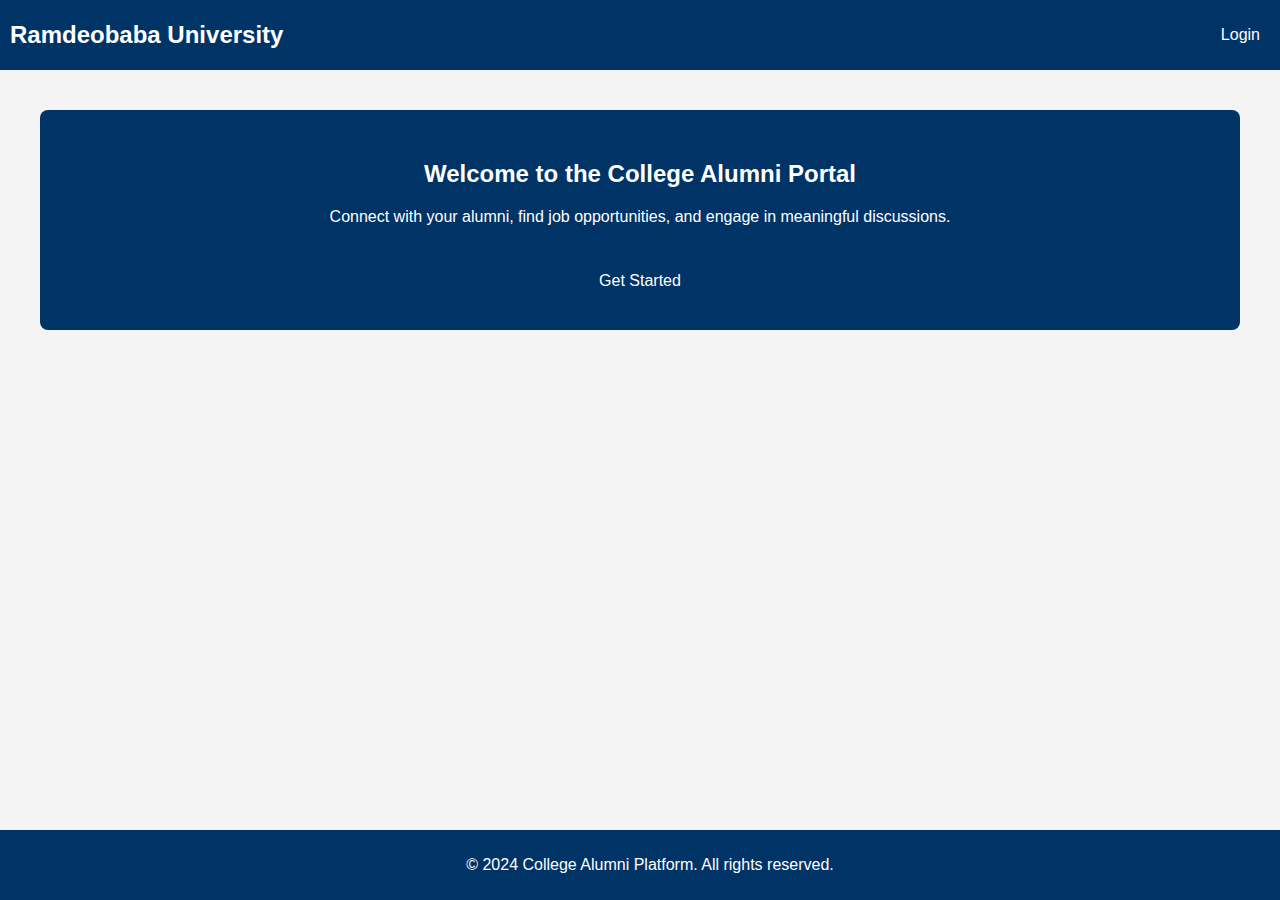
==== index.html @ f7ee5e94 "initial commit" ====
<!DOCTYPE html>
<html lang="en">
<head>
  <meta charset="UTF-8">
  <meta name="viewport" content="width=device-width, initial-scale=1.0">
  <title>Welcome to College Alumni Platform</title>
  <link rel="stylesheet" href="/css/home.css">
</head>
<body>
  <header>
    <div class="logo">Ramdeobaba University</div>
    <nav>
      <ul>
        <li><a href="login.html">Login</a></li>
      </ul>
    </nav>
  </header>

  <main>
    <section class="intro">
      <h2>Welcome to the College Alumni Portal</h2>
      <p>Connect with your alumni, find job opportunities, and engage in meaningful discussions.</p>
      <a href="login.html" class="btn">Get Started</a>
    </section>
  </main>

  <footer>
    <p>&copy; 2024 College Alumni Platform. All rights reserved.</p>
  </footer>
</body>
</html>
---- css/home.css ----
body {
    font-family: Arial, sans-serif;
    margin: 0;
    padding: 0;
    background-color: #f4f4f4;
  }
  
  header {
    background: #003366;
    color: white;
    padding: 10px;
    display: flex;
    justify-content: space-between;
    align-items: center;
  }
  
  header .logo {
    font-size: 24px;
    font-weight: bold;
  }
  
  header nav ul {
    list-style: none;
    padding: 0;
  }
  
  header nav ul li {
    display: inline;
  }
  
  header nav ul li a {
    color: white;
    text-decoration: none;
    padding: 10px;
  }
  
  main {
    padding: 40px;
    text-align: center;
  }
  
  .intro {
    background: #003366;
    color: white;
    padding: 30px;
    border-radius: 8px;
  }
  
  .btn {
    background-color: #003366;
    color: white;
    padding: 10px 15px;
    text-decoration: none;
    border-radius: 5px;
    display: inline-block;
    margin-top: 20px;
  }
  
  footer {
    text-align: center;
    padding: 10px;
    background-color: #003366;
    color: white;
    position: fixed;
    width: 100%;
    bottom: 0;
  }
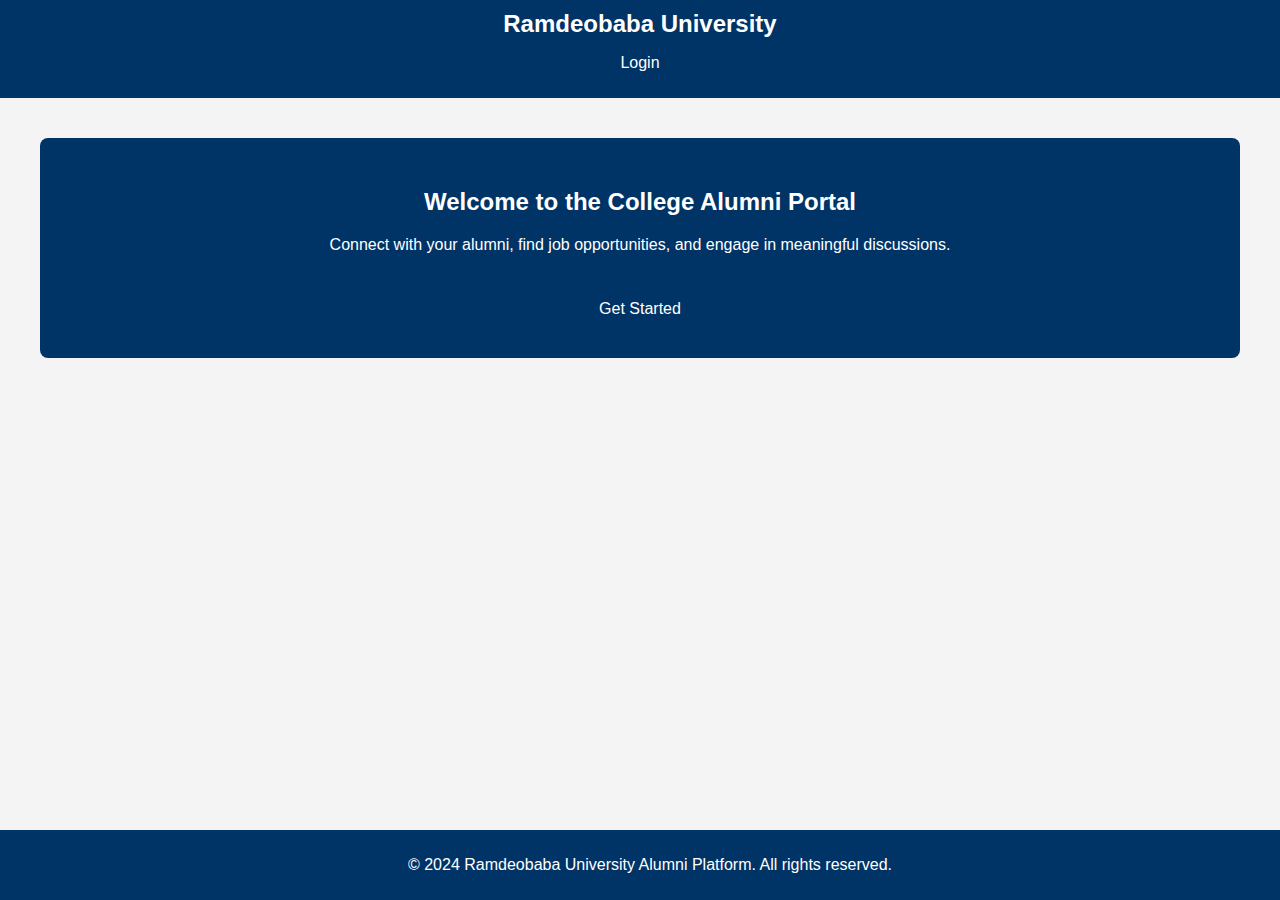
==== commit 05c58146: "changes in html,css,js aslo created new files for the feature of creating post" ====
--- a/index.html
+++ b/index.html
@@ -25,7 +25,7 @@
   </main>
 
   <footer>
-    <p>&copy; 2024 College Alumni Platform. All rights reserved.</p>
+    <p>&copy; 2024 Ramdeobaba University Alumni Platform. All rights reserved.</p>
   </footer>
 </body>
 </html>
--- a/css/home.css
+++ b/css/home.css
@@ -9,9 +9,7 @@
     background: #003366;
     color: white;
     padding: 10px;
-    display: flex;
-    justify-content: space-between;
-    align-items: center;
+    text-align: center;
   }
   
   header .logo {
@@ -22,6 +20,12 @@
   header nav ul {
     list-style: none;
     padding: 0;
+    display: flex;
+    gap: 15px;
+    text-align: center;
+    flex-wrap: nowrap;
+    align-items: baseline;
+    justify-content: center;
   }
   
   header nav ul li {
@@ -31,7 +35,6 @@
   header nav ul li a {
     color: white;
     text-decoration: none;
-    padding: 10px;
   }
   
   main {
@@ -65,4 +68,6 @@
     width: 100%;
     bottom: 0;
   }
-  +  footer {
+    text-align: center;
+  }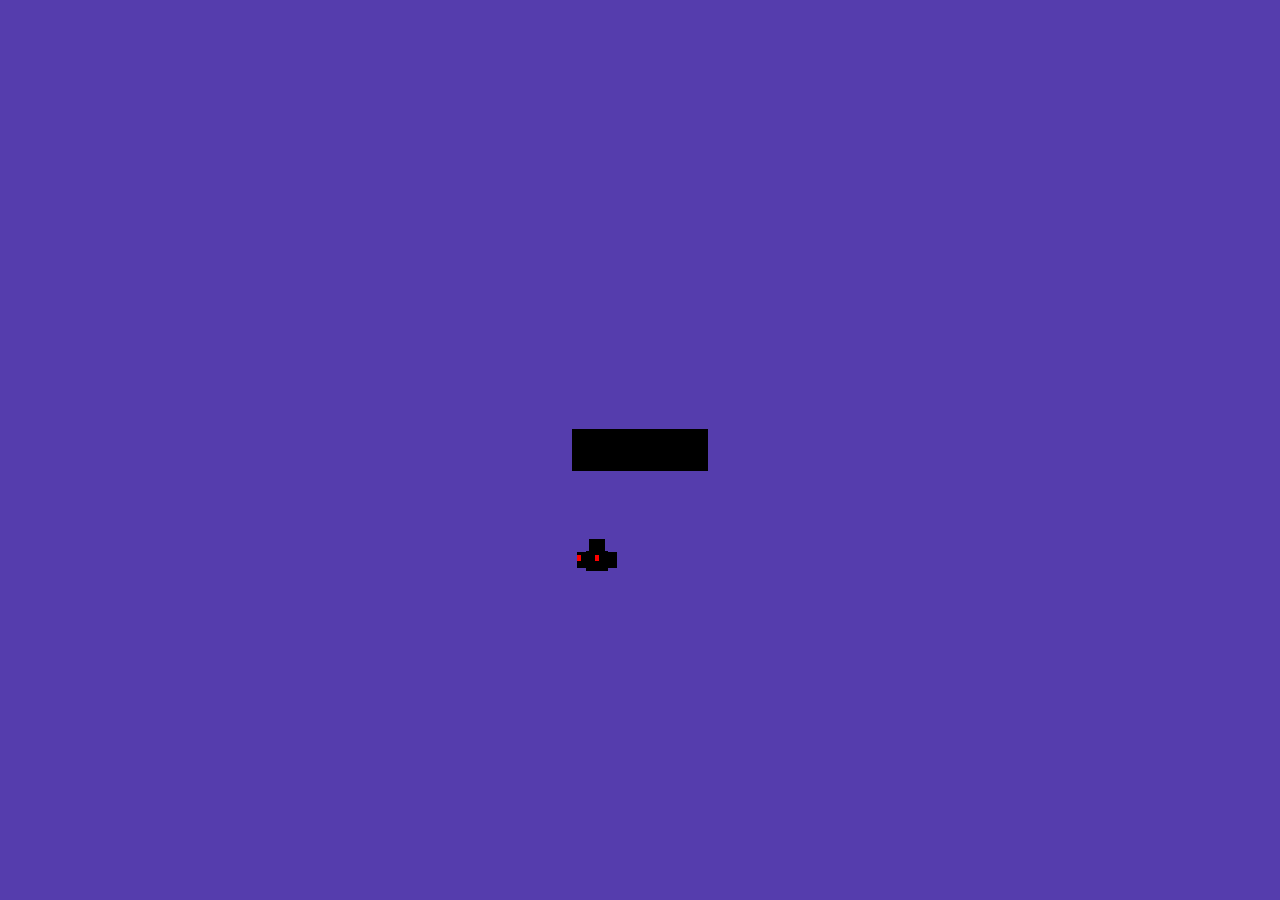
==== commit 194f97b9: "added new loader" ====
--- a/index.html
+++ b/index.html
@@ -7,6 +7,9 @@
   <link rel="stylesheet" href="/css/home.css">
 </head>
 <body>
+  <div id="preloader">
+    <div class="loader"></div>
+  </div>
   <header>
     <div class="logo">Ramdeobaba University</div>
     <nav>
@@ -27,5 +30,6 @@
   <footer>
     <p>&copy; 2024 Ramdeobaba University Alumni Platform. All rights reserved.</p>
   </footer>
+  <script src="js/home.js"></script>
 </body>
 </html>
--- a/css/home.css
+++ b/css/home.css
@@ -59,6 +59,76 @@
     margin-top: 20px;
   }
   
+/* HTML: <div class="loader"></div> */
+/* Ensure preloader covers the entire screen */
+/* Ensure preloader covers the entire screen */
+#preloader {
+  position: fixed;
+  top: 0;
+  left: 0;
+  width: 100%;
+  height: 100%;
+  background-color: #553dad; /* White background for the preloader */
+  display: flex;
+  justify-content: center;
+  align-items: center;
+  z-index: 9999; /* Ensure it's on top */
+}
+
+/* Loader styling */
+.loader {
+  width: fit-content;
+  font-size: 30px;
+  font-family: monospace;
+  line-height: 1.4;
+  font-weight: bold;
+  background: 
+    linear-gradient(#000 0 0) left,
+    linear-gradient(#000 0 0) right;
+  background-repeat: no-repeat; 
+  border-right: 5px solid #0000;
+  border-left: 5px solid #0000;
+  background-origin: border-box;
+  position: relative;
+  animation: l9-0 2s infinite;
+}
+
+.loader::before {
+  content: "Loading";
+}
+
+.loader::after {
+  content: "";
+  position: absolute;
+  top: 100%;
+  left: 0;
+  width: 40px;
+  height: 100px;
+  background: 
+   linear-gradient(90deg, #000 4px, #0000 0 calc(100% - 4px), #000 0) bottom / 22px 20px,
+   linear-gradient(90deg, red 4px, #0000 0 calc(100% - 4px), red 0) bottom 10px left 0 / 22px 6px,
+   linear-gradient(#000 0 0) bottom 3px left 0 / 40px 16px, /* Adjusted size */
+   linear-gradient(#000 0 0) bottom 0 left 50% / 16px 32px; /* Adjusted size */
+ background-repeat: no-repeat;
+ animation: l9-1 2s infinite ;
+}
+
+/* Keyframe animation for loader effect */
+@keyframes l9-0 {
+  0%, 25%    { background-size: 50% 100%; }
+  25.1%, 75% { background-size: 0 0, 50% 100%; }
+  75.1%, 100% { background-size: 0 0, 0 0; }
+}
+
+@keyframes l9-1 {
+  25%   { background-position: bottom, bottom 54px left 0, bottom 3px left 0, bottom 0 left 50%; left: 0; }
+  25.1% { background-position: bottom, bottom 10px left 0, bottom 3px left 0, bottom 0 left 50%; left: 0; }
+  50%   { background-position: bottom, bottom 10px left 0, bottom 3px left 0, bottom 0 left 50%; left: calc(100% - 22px); }
+  75%   { background-position: bottom, bottom 54px left 0, bottom 3px left 0, bottom 0 left 50%; left: calc(100% - 22px); }
+  75.1% { background-position: bottom, bottom 10px left 0, bottom 3px left 0, bottom 0 left 50%; left: calc(100% - 22px); }
+}
+
+
   footer {
     text-align: center;
     padding: 10px;
